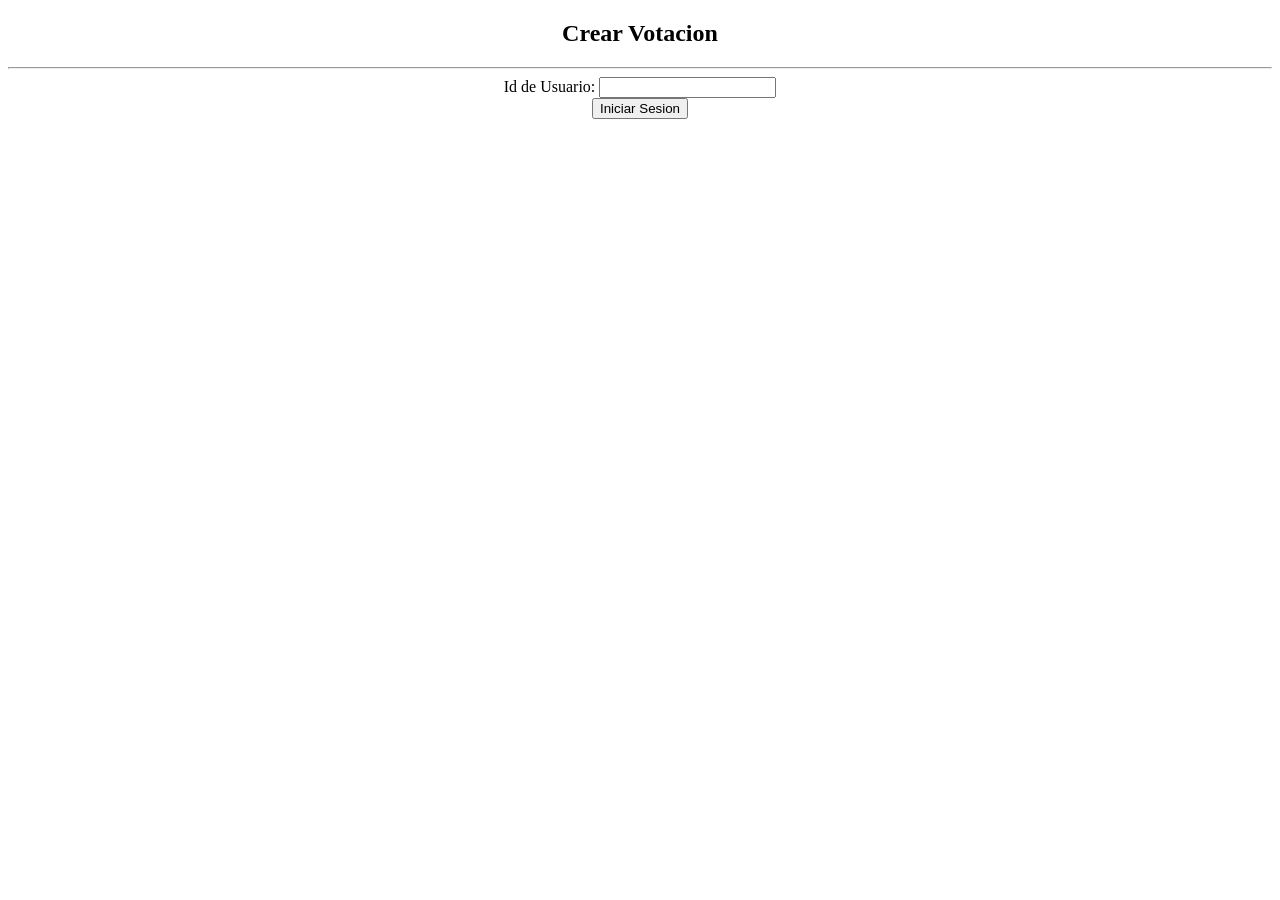
==== src/main/resources/templates/index.html @ 183d6c42 "cambios pequeñinos" ====
<!DOCTYPE HTML>
<html xmlns:th="http://www.thymeleaf.org">

<head th:fragment="head">
<meta charset="UTF-8" />
<link href="../static/css/voting.css" th:href="@{/css/voting.css}"
	rel="stylesheet" />
</head>
<body>
	<div class="header" th:fragment="cabecera" align="center">
		<h2>Crear Votacion</h2>
		<hr />

		<form id="crear_votacion" 
		th:object="${vot}" 
		th:action="@{/irVotaciones}" 
		method="post">

			<label>Id de Usuario:</label>
			<input id="idUser" type="text" value="" th:field="*{idUsuario}" />
			
			<br/>
			
			<input type="submit" name="crearVotacion" value="Iniciar Sesion" />
			
		</form>

	</div>

</body>
</html>
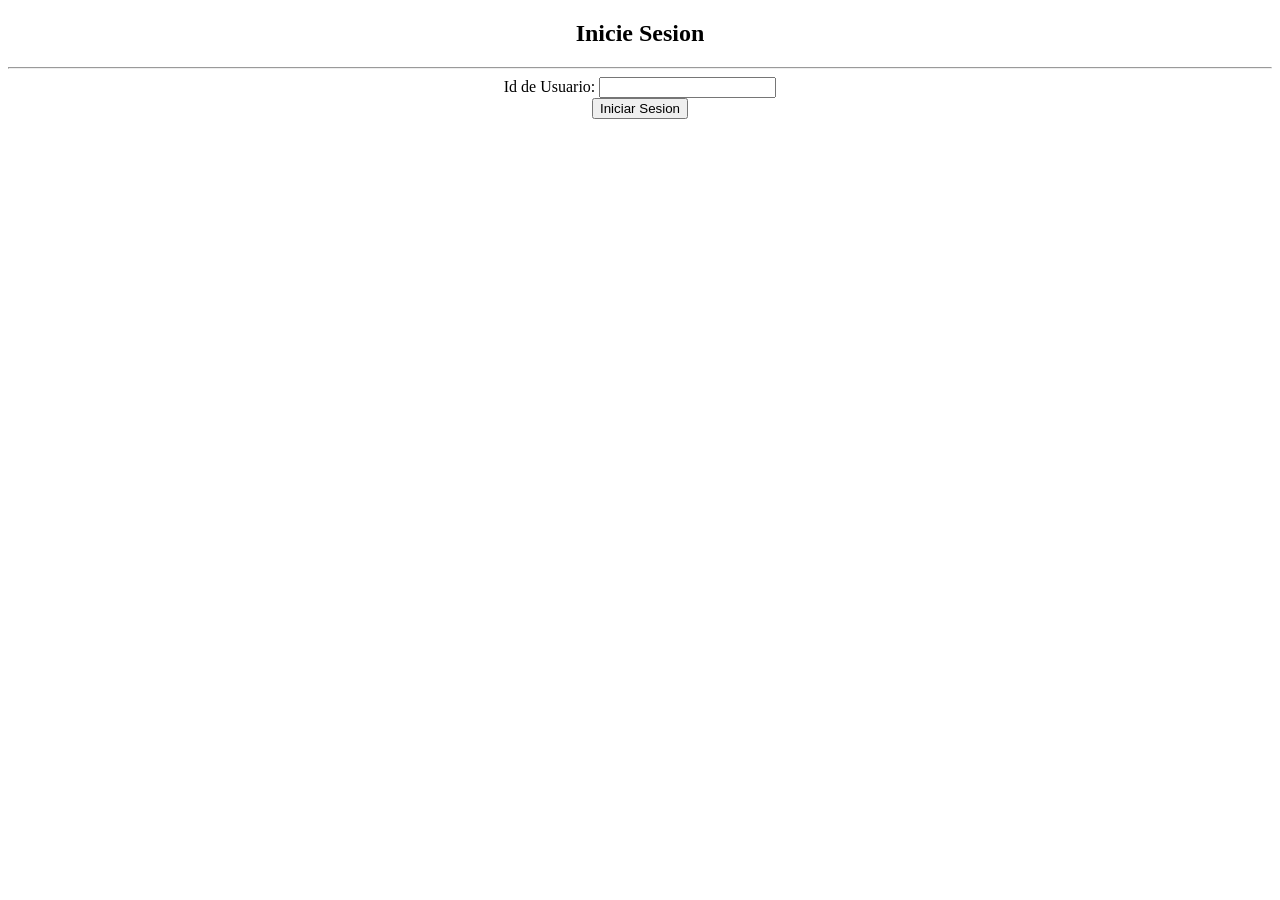
==== commit 161550b4: "cambios pequeñinos" ====
--- a/src/main/resources/templates/index.html
+++ b/src/main/resources/templates/index.html
@@ -8,7 +8,7 @@
 </head>
 <body>
 	<div class="header" th:fragment="cabecera" align="center">
-		<h2>Crear Votacion</h2>
+		<h2>Inicie Sesion</h2>
 		<hr />
 
 		<form id="crear_votacion" 
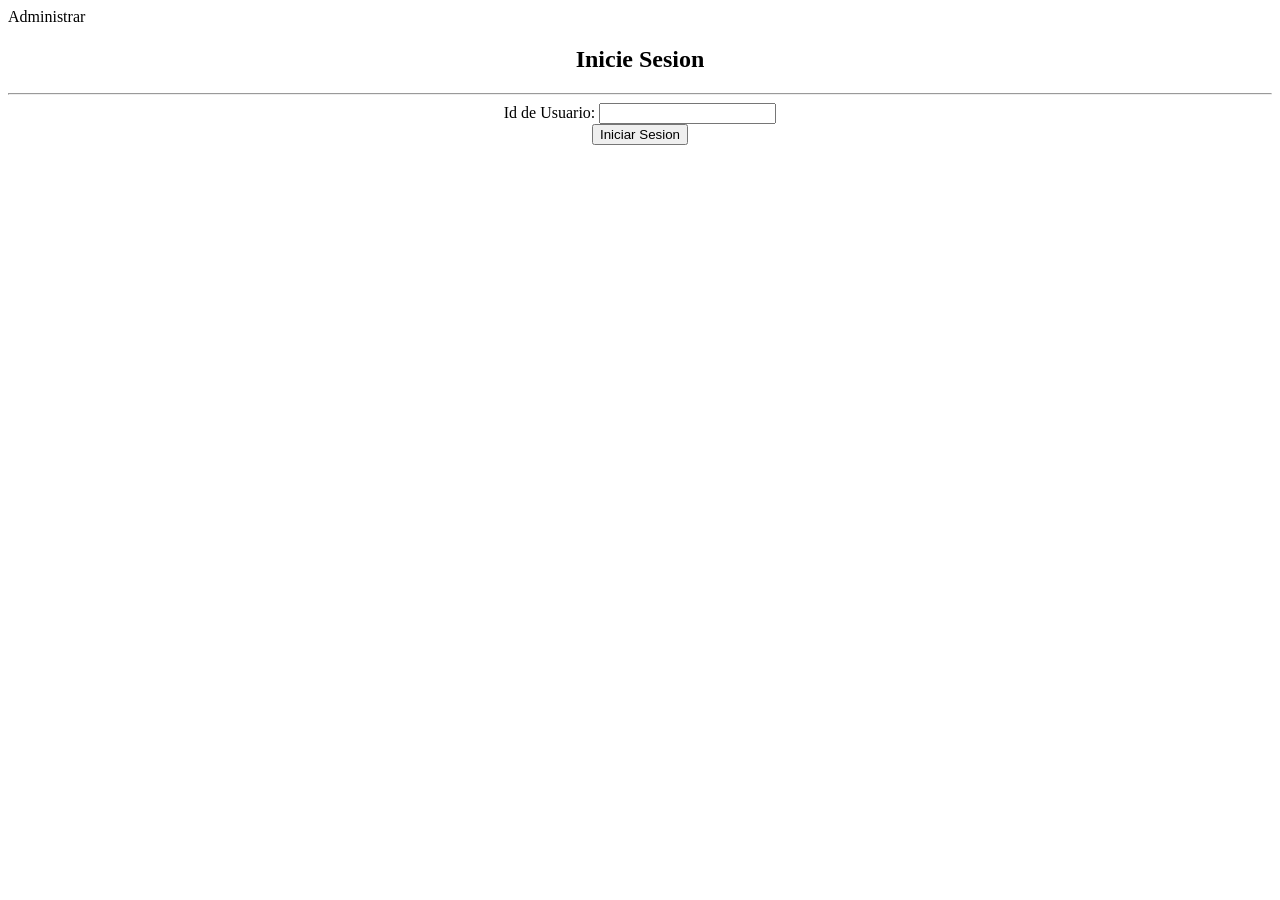
==== commit 0dcce35c: "arreglinos varios" ====
--- a/src/main/resources/templates/index.html
+++ b/src/main/resources/templates/index.html
@@ -7,6 +7,11 @@
 	rel="stylesheet" />
 </head>
 <body>
+	<div align="left">
+		<form>
+			<a th:href="@{/admin}">Administrar</a>
+		</form>
+	</div>
 	<div class="header" th:fragment="cabecera" align="center">
 		<h2>Inicie Sesion</h2>
 		<hr />
@@ -23,8 +28,8 @@
 			
 			<input type="submit" name="crearVotacion" value="Iniciar Sesion" />
 			
-		</form>
-
+		</form>			
+	
 	</div>
 
 </body>
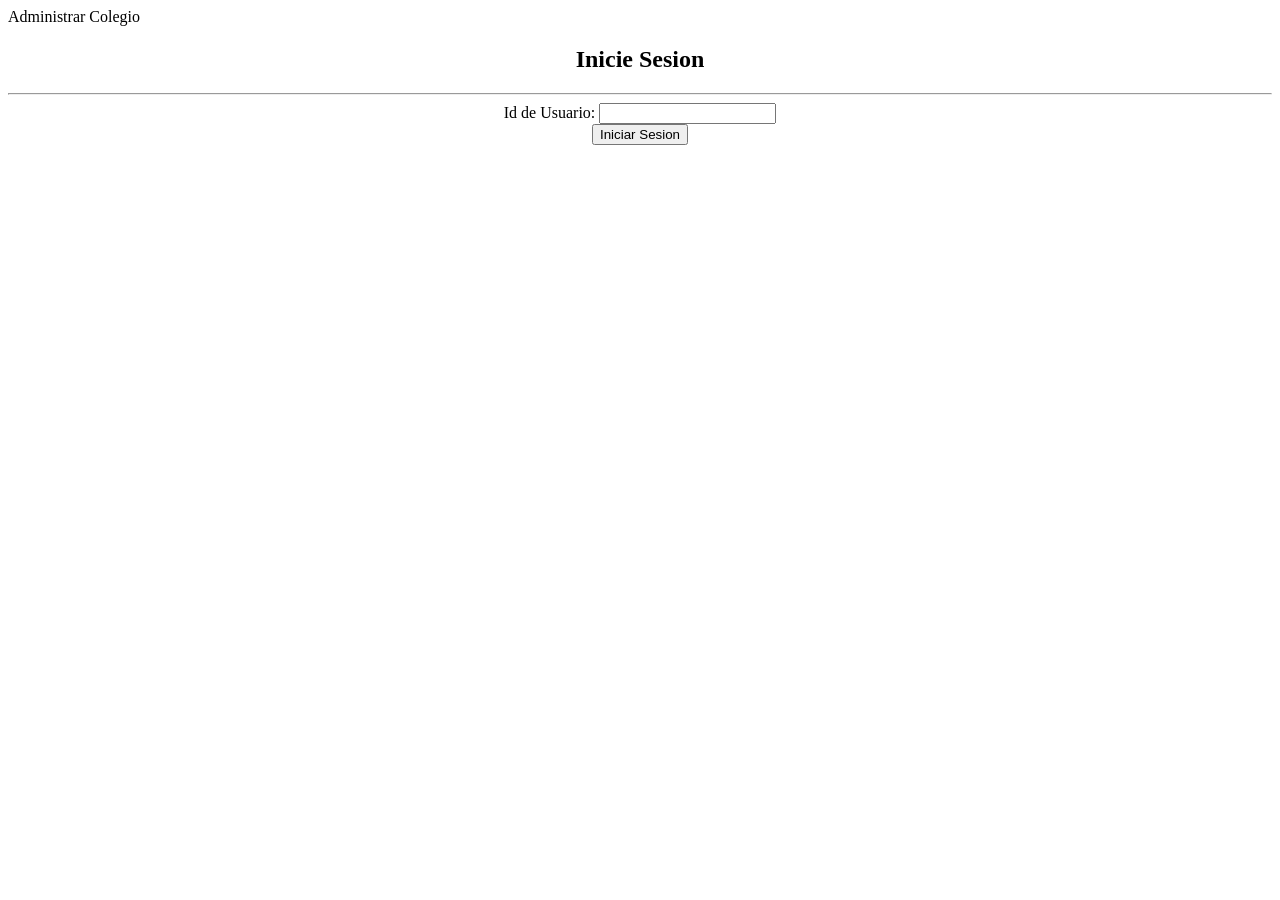
==== commit 89ca6cd3: "arreglinos varios" ====
--- a/src/main/resources/templates/index.html
+++ b/src/main/resources/templates/index.html
@@ -10,6 +10,7 @@
 	<div align="left">
 		<form>
 			<a th:href="@{/admin}">Administrar</a>
+			<a th:href="@{/colegio}">Colegio</a>
 		</form>
 	</div>
 	<div class="header" th:fragment="cabecera" align="center">
